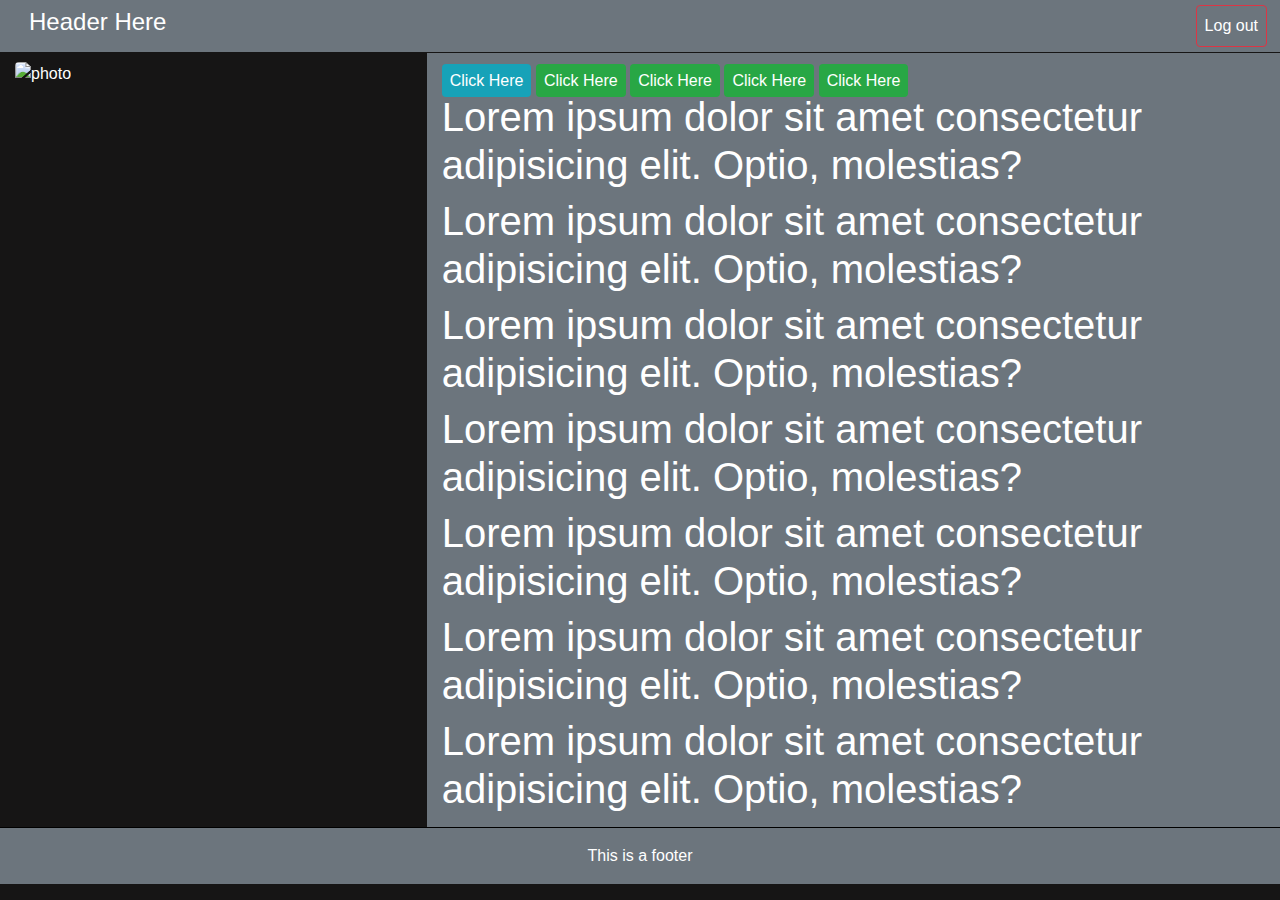
==== index.html @ 7bd13683 "file name changed" ====
<!DOCTYPE html>
<html lang="en">
  <head>
    <meta charset="UTF-8" />
    <meta http-equiv="X-UA-Compatible" content="IE=edge" />
    <meta name="viewport" content="width=device-width, initial-scale=1.0" />
    <title>Document</title>
    <link
      rel="stylesheet"
      href="https://maxcdn.bootstrapcdn.com/bootstrap/4.0.0/css/bootstrap.min.css"
      integrity="sha384-Gn5384xqQ1aoWXA+058RXPxPg6fy4IWvTNh0E263XmFcJlSAwiGgFAW/dAiS6JXm"
      crossorigin="anonymous"
    />
  </head>
  <style>
      .content-div::-webkit-scrollbar{ 
          display: none;
      }
      .header-text:hover {
          color: hsl(192, 73%, 67%);
      }
  </style>
  <body style="height: 100vh; color: white; background-color: rgb(22, 21, 21);">
    <div
      class="bg-secondary"
      style="
        padding: 5px;
        text-align: center;
        display: flex;
        justify-content: space-between;
        align-items: center;
        width: 100%;
        margin-bottom: 1px;
      "
    >
      <a class="header pl-4 text-white font-large" href="" title="Home" style="text-decoration: none"><h4 class="header-text">Header Here</h4></a>
      <button class="p-2 mr-2 btn btn-outline-danger text-white" title="log out" onclick="">
        Log out
      </button>
    </div>
    <div class="container-fluid">
      <div class="row mb-3">
        <div class="col-md-4">
          <img
            src="https://analyticsinsight.b-cdn.net/wp-content/uploads/2019/12/Online-Trading.png"
            alt="photo"
            title="image"
            style="width: 100%; margin-top: 9px;"
            class="rounded"
          />
        </div>
        <div
          class="content-div col-md-8 bg-secondary text-white pt-3 pb-5"
          style="min-height: 90vh;
          max-height: 90vh; overflow: scroll;"
        >
          <a class="bg-info p-2 rounded" href="" style="color: white;"
            >Click Here</a
          >
          <a class="bg-success p-2 rounded" href="" style="color: white;"
            >Click Here</a
          >
          <a class="bg-success p-2 rounded" href="" style="color: white;"
            >Click Here</a
          >
          <a class="bg-success p-2 rounded" href="" style="color: white;"
            >Click Here</a
          >
          <a class="bg-success p-2 rounded" href="" style="color: white;"
            >Click Here</a
          >
          <h1>Lorem ipsum dolor sit amet consectetur adipisicing elit. Optio, molestias?</h1>
          <h1>Lorem ipsum dolor sit amet consectetur adipisicing elit. Optio, molestias?</h1>
          <h1>Lorem ipsum dolor sit amet consectetur adipisicing elit. Optio, molestias?</h1>
          <h1>Lorem ipsum dolor sit amet consectetur adipisicing elit. Optio, molestias?</h1>
          <h1>Lorem ipsum dolor sit amet consectetur adipisicing elit. Optio, molestias?</h1>
          <h1>Lorem ipsum dolor sit amet consectetur adipisicing elit. Optio, molestias?</h1>
          <h1>Lorem ipsum dolor sit amet consectetur adipisicing elit. Optio, molestias?</h1>
          <h1>Lorem ipsum dolor sit amet consectetur adipisicing elit. Optio, molestias?</h1>
          <h1>Lorem ipsum dolor sit amet consectetur adipisicing elit. Optio, molestias?</h1>
        </div>
      </div>
    </div>
    <footer style="position: absolute; bottom: 0; width: 100%; border-top: 1px solid black;">
      <p class="bg-secondary d-flex justify-content-center p-3">
        This is a footer
      </p>
    </footer>
  </body>
</html>
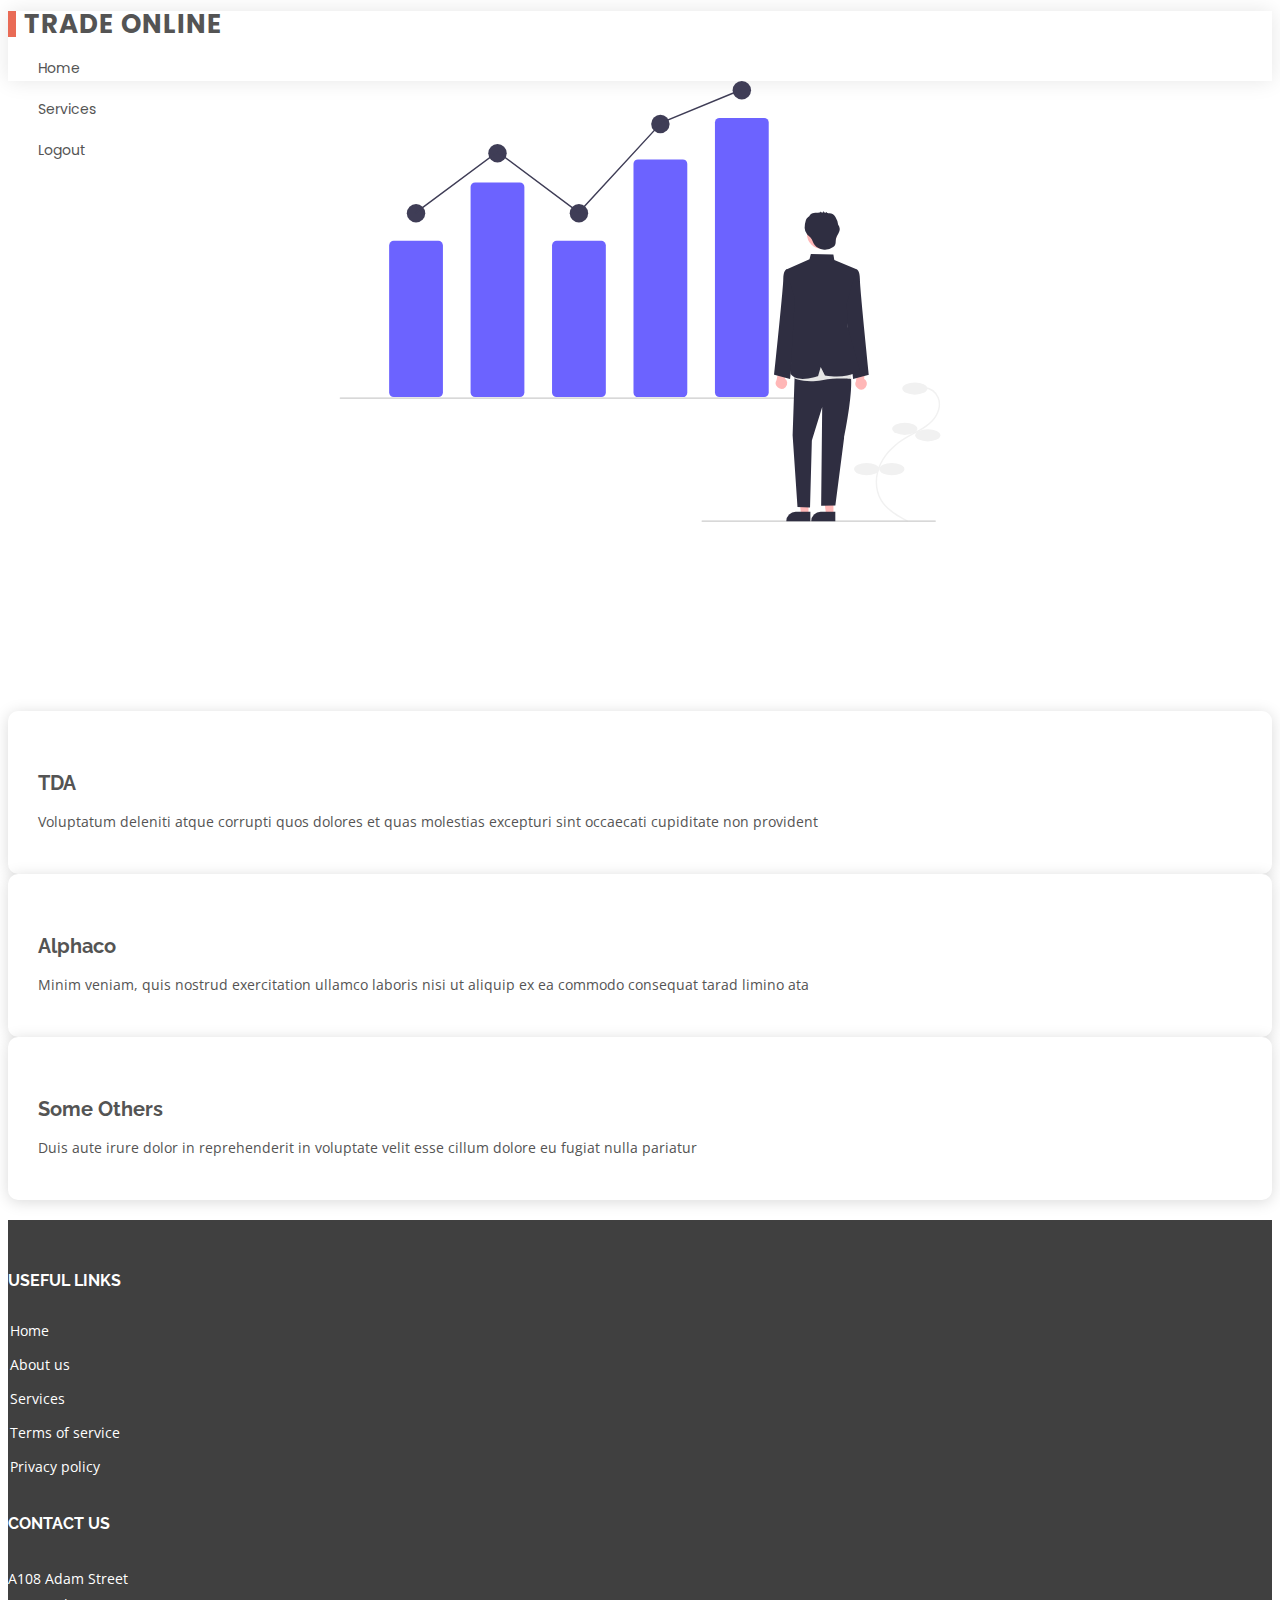
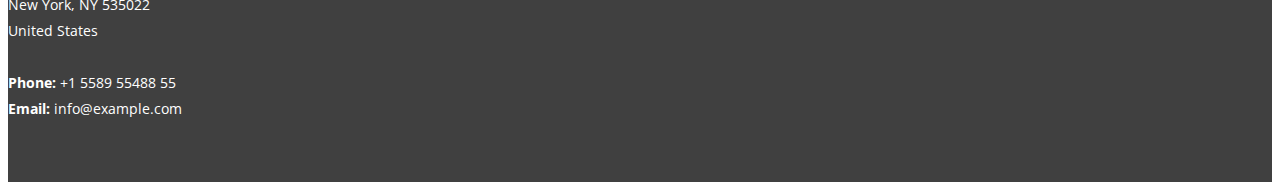
==== commit 83709a3f: "new looks" ====
--- a/index.html
+++ b/index.html
@@ -1,90 +1,125 @@
 <!DOCTYPE html>
 <html lang="en">
-  <head>
-    <meta charset="UTF-8" />
-    <meta http-equiv="X-UA-Compatible" content="IE=edge" />
-    <meta name="viewport" content="width=device-width, initial-scale=1.0" />
-    <title>Document</title>
-    <link
-      rel="stylesheet"
-      href="https://maxcdn.bootstrapcdn.com/bootstrap/4.0.0/css/bootstrap.min.css"
-      integrity="sha384-Gn5384xqQ1aoWXA+058RXPxPg6fy4IWvTNh0E263XmFcJlSAwiGgFAW/dAiS6JXm"
-      crossorigin="anonymous"
-    />
-  </head>
-  <style>
-      .content-div::-webkit-scrollbar{ 
-          display: none;
-      }
-      .header-text:hover {
-          color: hsl(192, 73%, 67%);
-      }
-  </style>
-  <body style="height: 100vh; color: white; background-color: rgb(22, 21, 21);">
-    <div
-      class="bg-secondary"
-      style="
-        padding: 5px;
-        text-align: center;
-        display: flex;
-        justify-content: space-between;
-        align-items: center;
-        width: 100%;
-        margin-bottom: 1px;
-      "
-    >
-      <a class="header pl-4 text-white font-large" href="" title="Home" style="text-decoration: none"><h4 class="header-text">Header Here</h4></a>
-      <button class="p-2 mr-2 btn btn-outline-danger text-white" title="log out" onclick="">
-        Log out
-      </button>
-    </div>
-    <div class="container-fluid">
-      <div class="row mb-3">
-        <div class="col-md-4">
-          <img
-            src="https://analyticsinsight.b-cdn.net/wp-content/uploads/2019/12/Online-Trading.png"
-            alt="photo"
-            title="image"
-            style="width: 100%; margin-top: 9px;"
-            class="rounded"
-          />
+
+<head>
+  <meta charset="utf-8">
+  <meta content="width=device-width, initial-scale=1.0" name="viewport">
+
+  <title>Eterna Bootstrap Template - Index</title>
+  <meta content="" name="description">
+  <meta content="" name="keywords">
+
+  <!-- Favicons -->
+  <link href="assets/img/favicon.png" rel="icon">
+  <link href="assets/img/apple-touch-icon.png" rel="apple-touch-icon">
+
+  <!-- Google Fonts -->
+  <link href="https://fonts.googleapis.com/css?family=Open+Sans:300,300i,400,400i,600,600i,700,700i|Raleway:300,300i,400,400i,500,500i,600,600i,700,700i|Poppins:300,300i,400,400i,500,500i,600,600i,700,700i" rel="stylesheet">
+  <link rel="stylesheet" href="https://use.fontawesome.com/releases/v5.7.0/css/all.css" integrity="sha384-lZN37f5QGtY3VHgisS14W3ExzMWZxybE1SJSEsQp9S+oqd12jhcu+A56Ebc1zFSJ" crossorigin="anonymous">
+  <link href="https://cdn.jsdelivr.net/npm/bootstrap@5.0.2/dist/css/bootstrap.min.css" rel="stylesheet" integrity="sha384-EVSTQN3/azprG1Anm3QDgpJLIm9Nao0Yz1ztcQTwFspd3yD65VohhpuuCOmLASjC" crossorigin="anonymous">
+  <!-- Template Main CSS File -->
+  <link href="./resource/style.css" rel="stylesheet">
+</head>
+
+<body>
+  <!-- ======= Header ======= -->
+  <header id="header" class="d-flex align-items-center">
+    <div class="container">
+      <div class="row">
+        <div class="logo col-md-9">
+          <h1><a href="index.html">Trade Online</a></h1>
+  
         </div>
-        <div
-          class="content-div col-md-8 bg-secondary text-white pt-3 pb-5"
-          style="min-height: 90vh;
-          max-height: 90vh; overflow: scroll;"
-        >
-          <a class="bg-info p-2 rounded" href="" style="color: white;"
-            >Click Here</a
-          >
-          <a class="bg-success p-2 rounded" href="" style="color: white;"
-            >Click Here</a
-          >
-          <a class="bg-success p-2 rounded" href="" style="color: white;"
-            >Click Here</a
-          >
-          <a class="bg-success p-2 rounded" href="" style="color: white;"
-            >Click Here</a
-          >
-          <a class="bg-success p-2 rounded" href="" style="color: white;"
-            >Click Here</a
-          >
-          <h1>Lorem ipsum dolor sit amet consectetur adipisicing elit. Optio, molestias?</h1>
-          <h1>Lorem ipsum dolor sit amet consectetur adipisicing elit. Optio, molestias?</h1>
-          <h1>Lorem ipsum dolor sit amet consectetur adipisicing elit. Optio, molestias?</h1>
-          <h1>Lorem ipsum dolor sit amet consectetur adipisicing elit. Optio, molestias?</h1>
-          <h1>Lorem ipsum dolor sit amet consectetur adipisicing elit. Optio, molestias?</h1>
-          <h1>Lorem ipsum dolor sit amet consectetur adipisicing elit. Optio, molestias?</h1>
-          <h1>Lorem ipsum dolor sit amet consectetur adipisicing elit. Optio, molestias?</h1>
-          <h1>Lorem ipsum dolor sit amet consectetur adipisicing elit. Optio, molestias?</h1>
-          <h1>Lorem ipsum dolor sit amet consectetur adipisicing elit. Optio, molestias?</h1>
+        <nav  class="navbar col-md-1">
+          <div class="d-flex">
+            <a class="active" href="index.html">Home</a>
+            <a href="services.html">Services</a>
+            <a href="contact.html">Logout</a>
+          </div>
+        </nav>
+        <!-- <i class="far fa-caret-square-down mobile-nav-toggle"></i> -->
+  
+      </div>
+      </div>
+  </header>
+
+  <!-- ======= Hero Section ======= -->
+  <section id="hero">
+
+  </section><!-- End Hero -->
+
+  <main id="main">
+
+    <!-- ======= Featured Section ======= -->
+    <section id="featured" class="featured">
+      <div class="container">
+        <div class="row">
+          <div class="col-lg-4">
+            <div class="icon-box">
+              <i class="fas fa-tape"></i>
+              <h3><a href="">TDA</a></h3>
+              <p>Voluptatum deleniti atque corrupti quos dolores et quas molestias excepturi sint occaecati cupiditate non provident</p>
+            </div>
+          </div>
+          <div class="col-lg-4 mt-4 mt-lg-0">
+            <div class="icon-box">
+              <i class="fab fa-stack-exchange"></i>
+              <h3><a href="">Alphaco</a></h3>
+              <p>Minim veniam, quis nostrud exercitation ullamco laboris nisi ut aliquip ex ea commodo consequat tarad limino ata</p>
+            </div>
+          </div>
+          <div class="col-lg-4 mt-4 mt-lg-0">
+            <div class="icon-box">
+              <i class="fas fa-business-time"></i>
+              <h3><a href="">Some Others</a></h3>
+              <p>Duis aute irure dolor in reprehenderit in voluptate velit esse cillum dolore eu fugiat nulla pariatur</p>
+            </div>
+          </div>
+        </div>
+
+      </div>
+    </section><!-- End Featured Section -->
+
+      </div>
+    </section><!-- End About Section -->
+    </section><!-- End Clients Section -->
+
+  </main><!-- End #main -->
+
+  <!-- ======= Footer ======= -->
+  <footer id="footer">
+    <div class="footer-top">
+      <div class="container">
+        <div class="row">
+
+          <div class="col-lg-6 col-md-6 footer-links">
+            <h4>Useful Links</h4>
+            <ul>
+              <li><i class="bx bx-chevron-right"></i> <a href="#">Home</a></li>
+              <li><i class="bx bx-chevron-right"></i> <a href="#">About us</a></li>
+              <li><i class="bx bx-chevron-right"></i> <a href="#">Services</a></li>
+              <li><i class="bx bx-chevron-right"></i> <a href="#">Terms of service</a></li>
+              <li><i class="bx bx-chevron-right"></i> <a href="#">Privacy policy</a></li>
+            </ul>
+          </div>
+
+          <div class="col-lg-6 col-md-6 footer-contact">
+            <h4>Contact Us</h4>
+            <p>
+              A108 Adam Street <br>
+              New York, NY 535022<br>
+              United States <br><br>
+              <strong>Phone:</strong> +1 5589 55488 55<br>
+              <strong>Email:</strong> info@example.com<br>
+            </p>
+
+          </div>
+
+
         </div>
       </div>
     </div>
-    <footer style="position: absolute; bottom: 0; width: 100%; border-top: 1px solid black;">
-      <p class="bg-secondary d-flex justify-content-center p-3">
-        This is a footer
-      </p>
-    </footer>
-  </body>
-</html>
+  </footer><!-- End Footer -->
+</body>
+
+</html>--- a/resource/style.css
+++ b/resource/style.css
@@ -0,0 +1,198 @@
+body {
+  font-family: "Open Sans", sans-serif;
+  color: #444444;
+}
+a {
+  color: #e96b56;
+  text-decoration: none;
+}
+
+a:hover {
+  color: #e6573f;
+  text-decoration: none;
+}
+
+h1, h2, h3, h4, h5, h6 {
+  font-family: "Raleway", sans-serif;
+}
+
+/*--------------------------------------------------------------
+# Header
+--------------------------------------------------------------*/
+#header {
+  width: 100%;
+  height: 70px;
+  transition: all 0.5s;
+  z-index: 997;
+  transition: all 0.5s;
+  background: #fff;
+  box-shadow: 0px 0px 20px 0px rgba(0, 0, 0, 0.1);
+}
+#header .logo h1 {
+  font-size: 26px;
+  padding: 0 0 0 8px;
+  margin: 11px 0;
+  line-height: 1;
+  font-weight: 700;
+  letter-spacing: 1px;
+  text-transform: uppercase;
+  font-family: "Poppins", sans-serif;
+  border-left: 8px solid #e96b56;
+}
+#header .logo h1 a, #header .logo h1 a:hover {
+  color: #545454;
+  text-decoration: none;
+}
+#header .logo img {
+  padding: 0;
+  margin: 0;
+  max-height: 40px;
+}
+
+.scrolled-offset {
+  margin-top: 70px;
+}
+
+/*--------------------------------------------------------------
+# Navigation Menu
+--------------------------------------------------------------*/
+/**
+* Desktop Navigation 
+*/
+.navbar {
+  padding: 0;
+}
+.navbar a, .navbar a:focus {
+  display: flex;
+  align-items: center;
+  justify-content: space-between;
+  padding: 10px 0 10px 30px;
+  font-family: "Poppins", sans-serif;
+  font-size: 14px;
+  color: #545454;
+  white-space: nowrap;
+  transition: 0.3s;
+}
+a:hover{
+  color: #e96b56;
+}
+/*--------------------------------------------------------------
+# Hero Section
+--------------------------------------------------------------*/
+#hero {
+  width: 100%;
+  height: 70vh;
+  background-image: url('../resource/investing_re_bov7.svg');
+  background-repeat: no-repeat;
+  background-size: 100% 70%;
+  overflow: hidden;
+  padding: 0;
+  position: relative;
+  
+}
+/*--------------------------------------------------------------
+# Featured
+--------------------------------------------------------------*/
+.featured {
+  position: relative;
+  z-index: 2;
+  margin-bottom: 20px;
+}
+.featured .icon-box {
+  padding: 40px 30px;
+  box-shadow: 0px 2px 15px rgba(0, 0, 0, 0.15);
+  border-radius: 10px;
+  background: #fff;
+  transition: all ease-in-out 0.3s;
+  height: 100%;
+}
+.featured .icon-box i {
+  color: black;
+  font-size: 42px;
+  margin-bottom: 20px;
+  display: block;
+  line-height: 0;
+
+}
+.featured .icon-box h3 {
+  font-weight: 700;
+  margin-bottom: 15px;
+  font-size: 20px;
+}
+.featured .icon-box h3 a {
+  color: #545454;
+  transition: 0.3s;
+}
+.featured .icon-box p {
+  color: #545454;
+  line-height: 24px;
+  font-size: 14px;
+  margin-bottom: 0;
+}
+.featured .icon-box:hover {
+  background: rgb(90, 90, 90);
+}
+.featured .icon-box:hover i, .featured .icon-box:hover h3 a, .featured .icon-box:hover p {
+  color: #fff;
+}
+/*--------------------------------------------------------------
+# Footer
+--------------------------------------------------------------*/
+#footer {
+  background: #404040;
+  padding: 0 0 30px 0;
+  color: #fff;
+  font-size: 14px;
+  padding-top: 30px;
+  
+}
+#footer .footer-top .social-links a:hover {
+  background: #e96b56;
+  color: #fff;
+  text-decoration: none;
+}
+#footer .footer-top h4 {
+  font-size: 16px;
+  font-weight: bold;
+  color: #fff;
+  text-transform: uppercase;
+  position: relative;
+  padding-bottom: 12px;
+}
+#footer .footer-top .footer-links {
+  margin-bottom: 30px;
+}
+#footer .footer-top .footer-links ul {
+  list-style: none;
+  padding: 0;
+  margin: 0;
+}
+#footer .footer-top .footer-links ul i {
+  padding-right: 2px;
+  color: #ec7f6d;
+  font-size: 18px;
+  line-height: 1;
+}
+#footer .footer-top .footer-links ul li {
+  padding: 10px 0;
+  display: flex;
+  align-items: center;
+}
+#footer .footer-top .footer-links ul li:first-child {
+  padding-top: 0;
+}
+#footer .footer-top .footer-links ul a {
+  color: #fff;
+  transition: 0.3s;
+  display: inline-block;
+  line-height: 1;
+}
+#footer .footer-top .footer-links ul a:hover {
+  color: #e96b56;
+}
+#footer .footer-top .footer-contact {
+  margin-bottom: 30px;
+}
+#footer .footer-top .footer-contact p {
+  line-height: 26px;
+}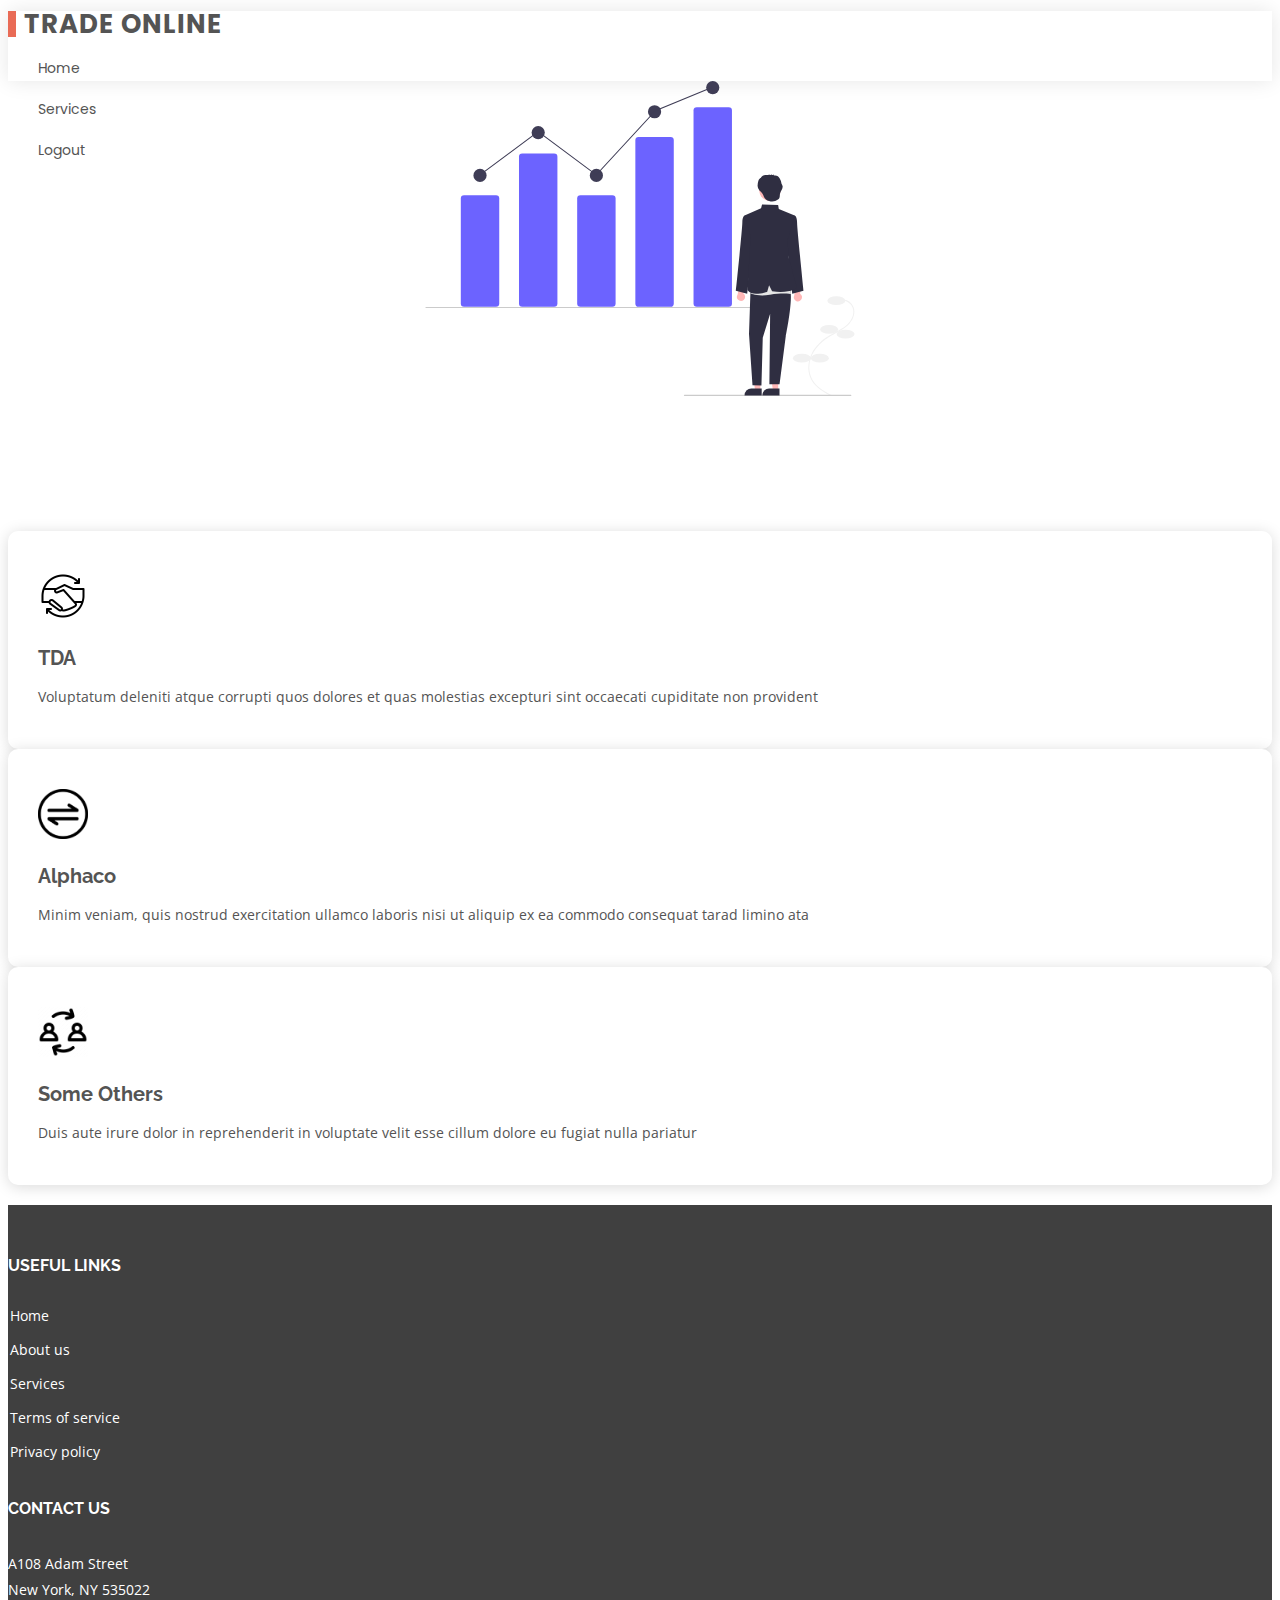
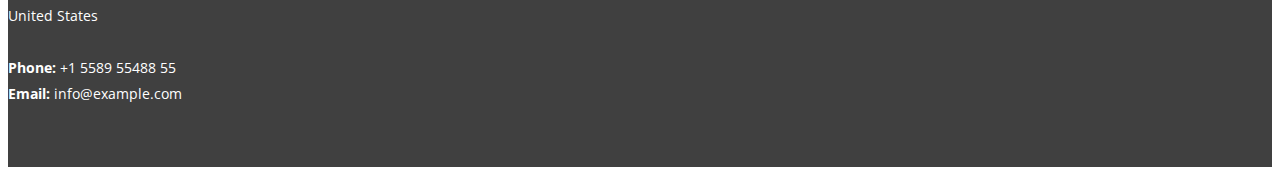
==== commit a6b28dce: "icon fixed" ====
--- a/index.html
+++ b/index.html
@@ -5,7 +5,7 @@
   <meta charset="utf-8">
   <meta content="width=device-width, initial-scale=1.0" name="viewport">
 
-  <title>Eterna Bootstrap Template - Index</title>
+  <title>Index</title>
   <meta content="" name="description">
   <meta content="" name="keywords">
 
@@ -37,8 +37,6 @@
             <a href="contact.html">Logout</a>
           </div>
         </nav>
-        <!-- <i class="far fa-caret-square-down mobile-nav-toggle"></i> -->
-  
       </div>
       </div>
   </header>
@@ -56,21 +54,21 @@
         <div class="row">
           <div class="col-lg-4">
             <div class="icon-box">
-              <i class="fas fa-tape"></i>
+              <img class="trade-icon" src="./resource/1036606-200.png" alt="">
               <h3><a href="">TDA</a></h3>
               <p>Voluptatum deleniti atque corrupti quos dolores et quas molestias excepturi sint occaecati cupiditate non provident</p>
             </div>
           </div>
           <div class="col-lg-4 mt-4 mt-lg-0">
             <div class="icon-box">
-              <i class="fab fa-stack-exchange"></i>
+              <img src="./resource/trade-icon-png-4.jpg.png" alt="" class="trade-icon">
               <h3><a href="">Alphaco</a></h3>
               <p>Minim veniam, quis nostrud exercitation ullamco laboris nisi ut aliquip ex ea commodo consequat tarad limino ata</p>
             </div>
           </div>
           <div class="col-lg-4 mt-4 mt-lg-0">
             <div class="icon-box">
-              <i class="fas fa-business-time"></i>
+              <img src="./resource/trading_outline_2.webp" alt="" class="trade-icon">
               <h3><a href="">Some Others</a></h3>
               <p>Duis aute irure dolor in reprehenderit in voluptate velit esse cillum dolore eu fugiat nulla pariatur</p>
             </div>
--- a/resource/style.css
+++ b/resource/style.css
@@ -81,7 +81,7 @@
 --------------------------------------------------------------*/
 #hero {
   width: 100%;
-  height: 70vh;
+  height: 50vh;
   background-image: url('../resource/investing_re_bov7.svg');
   background-repeat: no-repeat;
   background-size: 100% 70%;
@@ -135,6 +135,9 @@
 .featured .icon-box:hover i, .featured .icon-box:hover h3 a, .featured .icon-box:hover p {
   color: #fff;
 }
+.trade-icon {
+  width: 50px;
+}
 /*--------------------------------------------------------------
 # Footer
 --------------------------------------------------------------*/
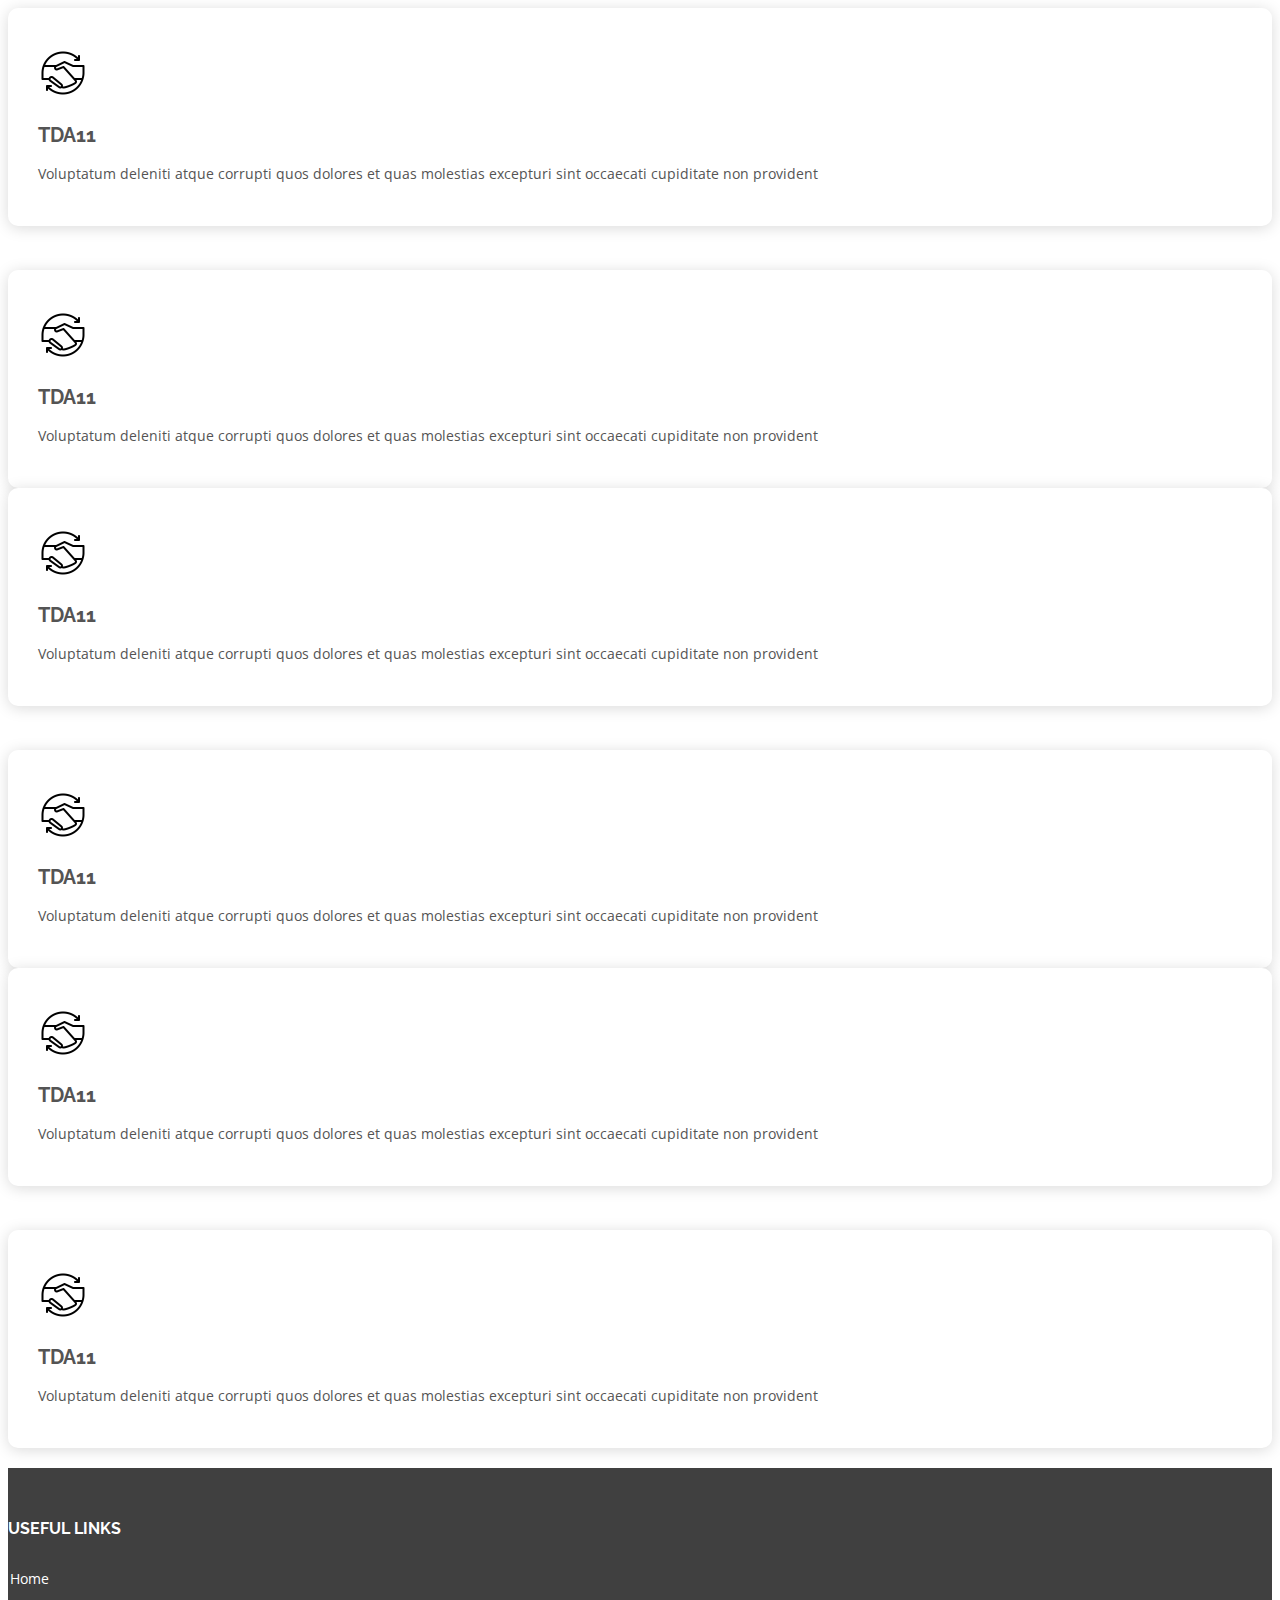
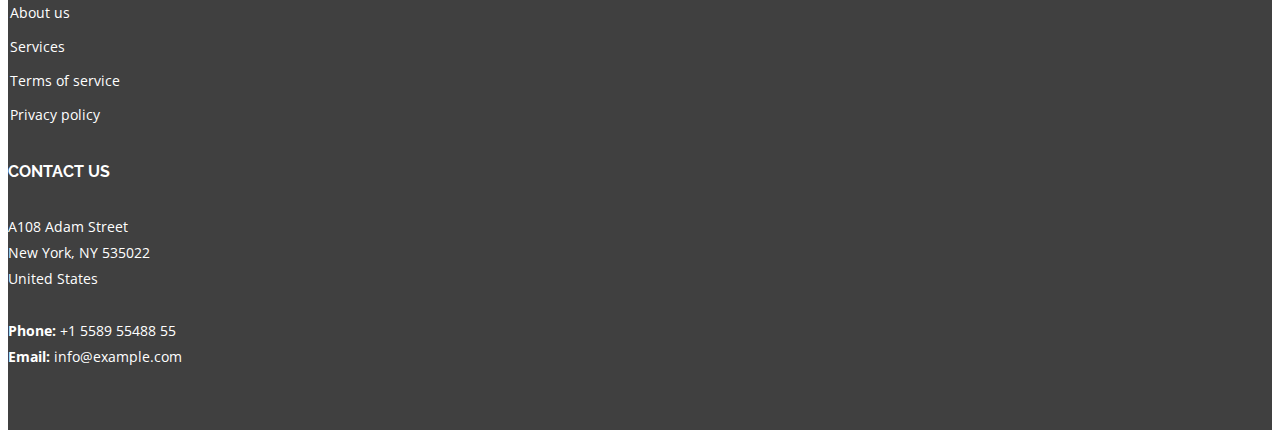
==== commit 06c0246e: "new project" ====
--- a/index.html
+++ b/index.html
@@ -4,15 +4,12 @@
 <head>
   <meta charset="utf-8">
   <meta content="width=device-width, initial-scale=1.0" name="viewport">
-
   <title>Index</title>
   <meta content="" name="description">
   <meta content="" name="keywords">
-
   <!-- Favicons -->
   <link href="assets/img/favicon.png" rel="icon">
   <link href="assets/img/apple-touch-icon.png" rel="apple-touch-icon">
-
   <!-- Google Fonts -->
   <link href="https://fonts.googleapis.com/css?family=Open+Sans:300,300i,400,400i,600,600i,700,700i|Raleway:300,300i,400,400i,500,500i,600,600i,700,700i|Poppins:300,300i,400,400i,500,500i,600,600i,700,700i" rel="stylesheet">
   <link rel="stylesheet" href="https://use.fontawesome.com/releases/v5.7.0/css/all.css" integrity="sha384-lZN37f5QGtY3VHgisS14W3ExzMWZxybE1SJSEsQp9S+oqd12jhcu+A56Ebc1zFSJ" crossorigin="anonymous">
@@ -20,57 +17,167 @@
   <!-- Template Main CSS File -->
   <link href="./resource/style.css" rel="stylesheet">
 </head>
-
+<style>
+  .second_div {
+    display: none;
+  }
+  @media (max-width: 768px) {
+    .second_div {
+      display: block;
+    }
+    .third {
+      display: none;
+    }
+  }
+</style>
 <body>
-  <!-- ======= Header ======= -->
-  <header id="header" class="d-flex align-items-center">
-    <div class="container">
-      <div class="row">
-        <div class="logo col-md-9">
-          <h1><a href="index.html">Trade Online</a></h1>
-  
-        </div>
-        <nav  class="navbar col-md-1">
-          <div class="d-flex">
-            <a class="active" href="index.html">Home</a>
-            <a href="services.html">Services</a>
-            <a href="contact.html">Logout</a>
-          </div>
-        </nav>
-      </div>
-      </div>
-  </header>
-
-  <!-- ======= Hero Section ======= -->
-  <section id="hero">
-
-  </section><!-- End Hero -->
-
   <main id="main">
-
     <!-- ======= Featured Section ======= -->
     <section id="featured" class="featured">
       <div class="container">
         <div class="row">
-          <div class="col-lg-4">
-            <div class="icon-box">
-              <img class="trade-icon" src="./resource/1036606-200.png" alt="">
-              <h3><a href="">TDA</a></h3>
-              <p>Voluptatum deleniti atque corrupti quos dolores et quas molestias excepturi sint occaecati cupiditate non provident</p>
-            </div>
-          </div>
-          <div class="col-lg-4 mt-4 mt-lg-0">
-            <div class="icon-box">
-              <img src="./resource/trade-icon-png-4.jpg.png" alt="" class="trade-icon">
-              <h3><a href="">Alphaco</a></h3>
-              <p>Minim veniam, quis nostrud exercitation ullamco laboris nisi ut aliquip ex ea commodo consequat tarad limino ata</p>
-            </div>
-          </div>
-          <div class="col-lg-4 mt-4 mt-lg-0">
-            <div class="icon-box">
-              <img src="./resource/trading_outline_2.webp" alt="" class="trade-icon">
-              <h3><a href="">Some Others</a></h3>
-              <p>Duis aute irure dolor in reprehenderit in voluptate velit esse cillum dolore eu fugiat nulla pariatur</p>
+          <div class="col-md-12"> <!--first-->
+            <div class="contaier-fluid">
+              <div class="row">
+                <div class="col-md-6">
+                  <div class="icon-box">
+                    <img class="trade-icon" src="./resource/1036606-200.png" alt="">
+                    <h3><a href="">TDA11</a></h3>
+                    <p>Voluptatum deleniti atque corrupti quos dolores et quas molestias excepturi sint occaecati cupiditate non provident</p>
+                  </div>
+                </div>
+                <div class="col-md-6">
+                  <img class="w-100" src="https://images.unsplash.com/photo-1552519507-da3b142c6e3d?ixid=MnwxMjA3fDB8MHxzZWFyY2h8MXx8MjAyMCUyMGNhcnN8ZW58MHx8MHx8&ixlib=rb-1.2.1&w=1000&q=80" alt="" class="trade-icon">
+                </div>
+              </div>
+            </div>
+          </div>
+          <div class="col-md-12 second_div"> <!--Second-->
+            <div class="contaier-fluid">
+              <div class="row">
+                <div class="col-md-6">
+                  <div class="icon-box">
+                    <img class="trade-icon" src="./resource/1036606-200.png" alt="">
+                    <h3><a href="">TDA11</a></h3>
+                    <p>Voluptatum deleniti atque corrupti quos dolores et quas molestias excepturi sint occaecati cupiditate non provident</p>
+                  </div>
+                </div>
+                <div class="col-md-6">
+                  <img class="w-100" src="https://cdn.luxe.digital/media/2020/12/15110747/fastest-cars-world-2021-luxe-digital%402x.jpg" alt="" class="trade-icon">
+                </div>
+              </div>
+            </div>
+          </div>
+          <div class="col-md-12 third"> <!--Second-->
+            <div class="contaier-fluid">
+              <div class="row">
+                <div class="col-md-6">
+                  <img class="w-100" src="https://cdn.luxe.digital/media/2020/12/15110747/fastest-cars-world-2021-luxe-digital%402x.jpg" alt="" class="trade-icon">
+                </div>
+                <div class="col-md-6">
+                  <div class="icon-box">
+                    <img class="trade-icon" src="./resource/1036606-200.png" alt="">
+                    <h3><a href="">TDA11</a></h3>
+                    <p>Voluptatum deleniti atque corrupti quos dolores et quas molestias excepturi sint occaecati cupiditate non provident</p>
+                  </div>
+                </div>
+              </div>
+            </div>
+          </div>
+          <div class="col-md-12"> <!--fourth-->
+            <div class="contaier-fluid">
+              <div class="row">
+                <div class="col-md-6">
+                  <div class="icon-box">
+                    <img class="trade-icon" src="./resource/1036606-200.png" alt="">
+                    <h3><a href="">TDA11</a></h3>
+                    <p>Voluptatum deleniti atque corrupti quos dolores et quas molestias excepturi sint occaecati cupiditate non provident</p>
+                  </div>
+                </div>
+                <div class="col-md-6">
+                  <img class="w-100" src="https://images.unsplash.com/photo-1552519507-da3b142c6e3d?ixid=MnwxMjA3fDB8MHxzZWFyY2h8MXx8MjAyMCUyMGNhcnN8ZW58MHx8MHx8&ixlib=rb-1.2.1&w=1000&q=80" alt="" class="trade-icon">
+                </div>
+              </div>
+            </div>
+          </div>
+          <div class="col-md-12 second_div"> <!--fifth-->
+            <div class="contaier-fluid">
+              <div class="row">
+                <div class="col-md-6">
+                  <div class="icon-box">
+                    <img class="trade-icon" src="./resource/1036606-200.png" alt="">
+                    <h3><a href="">TDA11</a></h3>
+                    <p>Voluptatum deleniti atque corrupti quos dolores et quas molestias excepturi sint occaecati cupiditate non provident</p>
+                  </div>
+                </div>
+                <div class="col-md-6">
+                  <img class="w-100" src="https://cdn.luxe.digital/media/2020/12/15110747/fastest-cars-world-2021-luxe-digital%402x.jpg" alt="" class="trade-icon">
+                </div>
+              </div>
+            </div>
+          </div>
+          <div class="col-md-12 third"> <!--fifth-->
+            <div class="contaier-fluid">
+              <div class="row">
+                <div class="col-md-6">
+                  <img class="w-100" src="https://cdn.luxe.digital/media/2020/12/15110747/fastest-cars-world-2021-luxe-digital%402x.jpg" alt="" class="trade-icon">
+                </div>
+                <div class="col-md-6">
+                  <div class="icon-box">
+                    <img class="trade-icon" src="./resource/1036606-200.png" alt="">
+                    <h3><a href="">TDA11</a></h3>
+                    <p>Voluptatum deleniti atque corrupti quos dolores et quas molestias excepturi sint occaecati cupiditate non provident</p>
+                  </div>
+                </div>
+              </div>
+            </div>
+          </div>
+          <div class="col-md-12"> <!--seventh-->
+            <div class="contaier-fluid">
+              <div class="row">
+                <div class="col-md-6">
+                  <div class="icon-box">
+                    <img class="trade-icon" src="./resource/1036606-200.png" alt="">
+                    <h3><a href="">TDA11</a></h3>
+                    <p>Voluptatum deleniti atque corrupti quos dolores et quas molestias excepturi sint occaecati cupiditate non provident</p>
+                  </div>
+                </div>
+                <div class="col-md-6">
+                  <img class="w-100" src="https://images.unsplash.com/photo-1552519507-da3b142c6e3d?ixid=MnwxMjA3fDB8MHxzZWFyY2h8MXx8MjAyMCUyMGNhcnN8ZW58MHx8MHx8&ixlib=rb-1.2.1&w=1000&q=80" alt="" class="trade-icon">
+                </div>
+              </div>
+            </div>
+          </div>
+          <div class="col-md-12 second_div"> <!--eight-->
+            <div class="contaier-fluid">
+              <div class="row">
+                <div class="col-md-6">
+                  <div class="icon-box">
+                    <img class="trade-icon" src="./resource/1036606-200.png" alt="">
+                    <h3><a href="">TDA11</a></h3>
+                    <p>Voluptatum deleniti atque corrupti quos dolores et quas molestias excepturi sint occaecati cupiditate non provident</p>
+                  </div>
+                </div>
+                <div class="col-md-6">
+                  <img class="w-100" src="https://cdn.luxe.digital/media/2020/12/15110747/fastest-cars-world-2021-luxe-digital%402x.jpg" alt="" class="trade-icon">
+                </div>
+              </div>
+            </div>
+          </div>
+          <div class="col-md-12 third"> <!--eight-->
+            <div class="contaier-fluid">
+              <div class="row">
+                <div class="col-md-6">
+                  <img class="w-100" src="https://cdn.luxe.digital/media/2020/12/15110747/fastest-cars-world-2021-luxe-digital%402x.jpg" alt="" class="trade-icon">
+                </div>
+                <div class="col-md-6">
+                  <div class="icon-box">
+                    <img class="trade-icon" src="./resource/1036606-200.png" alt="">
+                    <h3><a href="">TDA11</a></h3>
+                    <p>Voluptatum deleniti atque corrupti quos dolores et quas molestias excepturi sint occaecati cupiditate non provident</p>
+                  </div>
+                </div>
+              </div>
             </div>
           </div>
         </div>
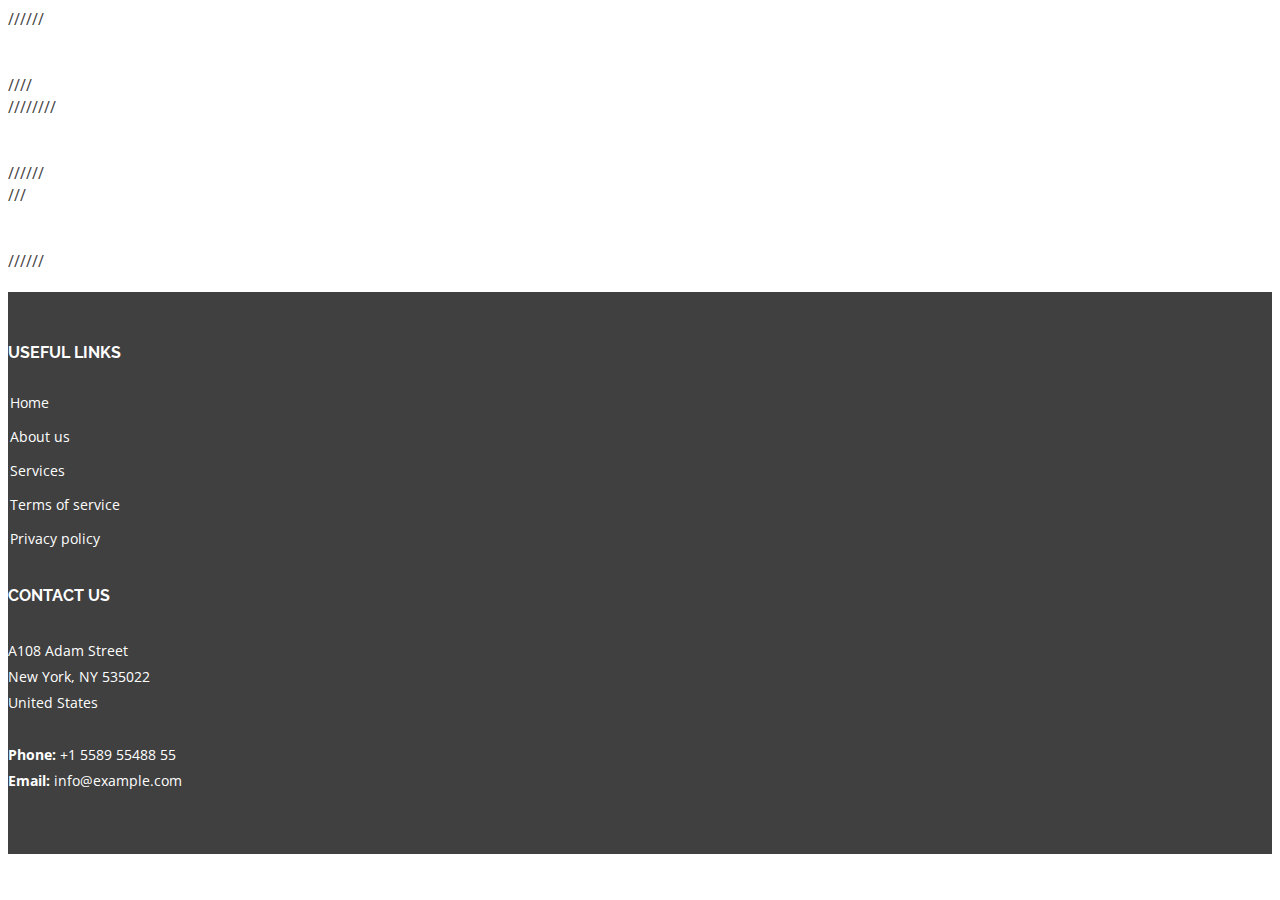
==== commit ee111bab: "new project" ====
--- a/index.html
+++ b/index.html
@@ -40,11 +40,7 @@
             <div class="contaier-fluid">
               <div class="row">
                 <div class="col-md-6">
-                  <div class="icon-box">
-                    <img class="trade-icon" src="./resource/1036606-200.png" alt="">
-                    <h3><a href="">TDA11</a></h3>
-                    <p>Voluptatum deleniti atque corrupti quos dolores et quas molestias excepturi sint occaecati cupiditate non provident</p>
-                  </div>
+                  //////
                 </div>
                 <div class="col-md-6">
                   <img class="w-100" src="https://images.unsplash.com/photo-1552519507-da3b142c6e3d?ixid=MnwxMjA3fDB8MHxzZWFyY2h8MXx8MjAyMCUyMGNhcnN8ZW58MHx8MHx8&ixlib=rb-1.2.1&w=1000&q=80" alt="" class="trade-icon">
@@ -56,11 +52,7 @@
             <div class="contaier-fluid">
               <div class="row">
                 <div class="col-md-6">
-                  <div class="icon-box">
-                    <img class="trade-icon" src="./resource/1036606-200.png" alt="">
-                    <h3><a href="">TDA11</a></h3>
-                    <p>Voluptatum deleniti atque corrupti quos dolores et quas molestias excepturi sint occaecati cupiditate non provident</p>
-                  </div>
+                  //////
                 </div>
                 <div class="col-md-6">
                   <img class="w-100" src="https://cdn.luxe.digital/media/2020/12/15110747/fastest-cars-world-2021-luxe-digital%402x.jpg" alt="" class="trade-icon">
@@ -75,11 +67,7 @@
                   <img class="w-100" src="https://cdn.luxe.digital/media/2020/12/15110747/fastest-cars-world-2021-luxe-digital%402x.jpg" alt="" class="trade-icon">
                 </div>
                 <div class="col-md-6">
-                  <div class="icon-box">
-                    <img class="trade-icon" src="./resource/1036606-200.png" alt="">
-                    <h3><a href="">TDA11</a></h3>
-                    <p>Voluptatum deleniti atque corrupti quos dolores et quas molestias excepturi sint occaecati cupiditate non provident</p>
-                  </div>
+                  ////
                 </div>
               </div>
             </div>
@@ -88,11 +76,7 @@
             <div class="contaier-fluid">
               <div class="row">
                 <div class="col-md-6">
-                  <div class="icon-box">
-                    <img class="trade-icon" src="./resource/1036606-200.png" alt="">
-                    <h3><a href="">TDA11</a></h3>
-                    <p>Voluptatum deleniti atque corrupti quos dolores et quas molestias excepturi sint occaecati cupiditate non provident</p>
-                  </div>
+                  ////////
                 </div>
                 <div class="col-md-6">
                   <img class="w-100" src="https://images.unsplash.com/photo-1552519507-da3b142c6e3d?ixid=MnwxMjA3fDB8MHxzZWFyY2h8MXx8MjAyMCUyMGNhcnN8ZW58MHx8MHx8&ixlib=rb-1.2.1&w=1000&q=80" alt="" class="trade-icon">
@@ -104,11 +88,7 @@
             <div class="contaier-fluid">
               <div class="row">
                 <div class="col-md-6">
-                  <div class="icon-box">
-                    <img class="trade-icon" src="./resource/1036606-200.png" alt="">
-                    <h3><a href="">TDA11</a></h3>
-                    <p>Voluptatum deleniti atque corrupti quos dolores et quas molestias excepturi sint occaecati cupiditate non provident</p>
-                  </div>
+                  /////
                 </div>
                 <div class="col-md-6">
                   <img class="w-100" src="https://cdn.luxe.digital/media/2020/12/15110747/fastest-cars-world-2021-luxe-digital%402x.jpg" alt="" class="trade-icon">
@@ -123,11 +103,7 @@
                   <img class="w-100" src="https://cdn.luxe.digital/media/2020/12/15110747/fastest-cars-world-2021-luxe-digital%402x.jpg" alt="" class="trade-icon">
                 </div>
                 <div class="col-md-6">
-                  <div class="icon-box">
-                    <img class="trade-icon" src="./resource/1036606-200.png" alt="">
-                    <h3><a href="">TDA11</a></h3>
-                    <p>Voluptatum deleniti atque corrupti quos dolores et quas molestias excepturi sint occaecati cupiditate non provident</p>
-                  </div>
+                  //////
                 </div>
               </div>
             </div>
@@ -136,11 +112,7 @@
             <div class="contaier-fluid">
               <div class="row">
                 <div class="col-md-6">
-                  <div class="icon-box">
-                    <img class="trade-icon" src="./resource/1036606-200.png" alt="">
-                    <h3><a href="">TDA11</a></h3>
-                    <p>Voluptatum deleniti atque corrupti quos dolores et quas molestias excepturi sint occaecati cupiditate non provident</p>
-                  </div>
+                  ///
                 </div>
                 <div class="col-md-6">
                   <img class="w-100" src="https://images.unsplash.com/photo-1552519507-da3b142c6e3d?ixid=MnwxMjA3fDB8MHxzZWFyY2h8MXx8MjAyMCUyMGNhcnN8ZW58MHx8MHx8&ixlib=rb-1.2.1&w=1000&q=80" alt="" class="trade-icon">
@@ -152,11 +124,7 @@
             <div class="contaier-fluid">
               <div class="row">
                 <div class="col-md-6">
-                  <div class="icon-box">
-                    <img class="trade-icon" src="./resource/1036606-200.png" alt="">
-                    <h3><a href="">TDA11</a></h3>
-                    <p>Voluptatum deleniti atque corrupti quos dolores et quas molestias excepturi sint occaecati cupiditate non provident</p>
-                  </div>
+                  ///
                 </div>
                 <div class="col-md-6">
                   <img class="w-100" src="https://cdn.luxe.digital/media/2020/12/15110747/fastest-cars-world-2021-luxe-digital%402x.jpg" alt="" class="trade-icon">
@@ -171,11 +139,7 @@
                   <img class="w-100" src="https://cdn.luxe.digital/media/2020/12/15110747/fastest-cars-world-2021-luxe-digital%402x.jpg" alt="" class="trade-icon">
                 </div>
                 <div class="col-md-6">
-                  <div class="icon-box">
-                    <img class="trade-icon" src="./resource/1036606-200.png" alt="">
-                    <h3><a href="">TDA11</a></h3>
-                    <p>Voluptatum deleniti atque corrupti quos dolores et quas molestias excepturi sint occaecati cupiditate non provident</p>
-                  </div>
+                 //////
                 </div>
               </div>
             </div>
